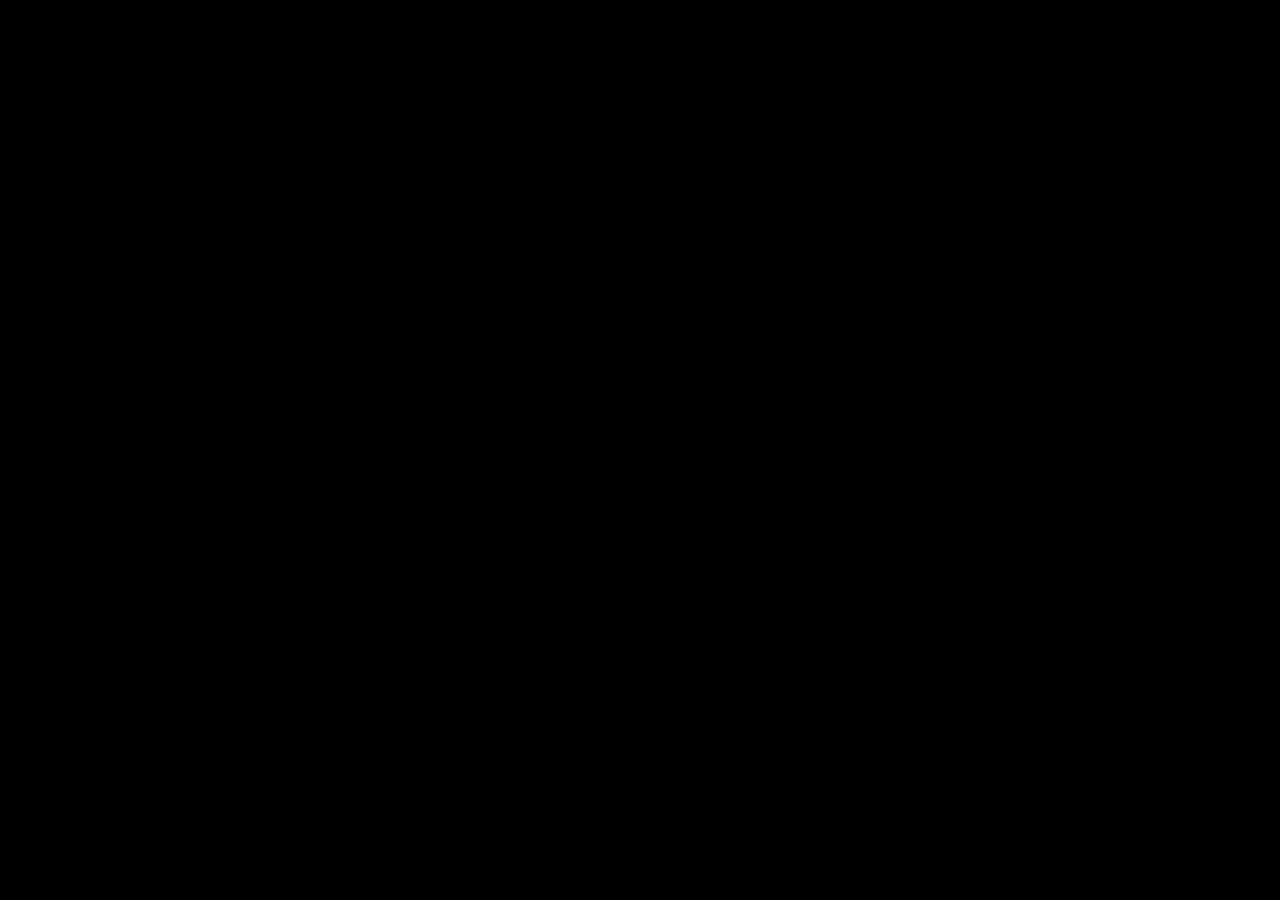
==== article1.html @ 0daafdd3 "fix" ====
<!DOCTYPE html>
<html lang="en">
<head>
    <meta charset="UTF-8">
    <meta http-equiv="X-UA-Compatible" content="IE=edge">
    <meta name="viewport" content="width=device-width, initial-scale=1.0">
    <title>Статьи (бета)</title>
    <link rel="stylesheet" href="style.css">
    <link rel="stylesheet" href="style2.css">
    <link rel="stylesheet" href="mobile.css">
    <link rel="preconnect" href="https://fonts.googleapis.com">
<link rel="preconnect" href="https://fonts.gstatic.com" crossorigin>
<link href="https://fonts.googleapis.com/css2?family=Kanit:wght@100&family=Montserrat:wght@200&display=swap" rel="stylesheet">
<link rel="preconnect" href="https://fonts.googleapis.com">
<link rel="preconnect" href="https://fonts.gstatic.com" crossorigin>
<link href="https://fonts.googleapis.com/css2?family=Kanit:wght@100&family=Montserrat:wght@200&family=Ubuntu:ital@1&display=swap" rel="stylesheet">
</head>
<body>
<h1 class="title">Привет!</h1>
<p class="text">Я не знаю, что ты тут делаешь, но это первая статья на сайте! <br>
Скоро, ты увидешь тут много интересного!</p>
<div class="btncenter"><img src="cat.png" alt="" srcset=""></div>
<div class="btncenter">
<button onclick="location.href='index.html'">На главную</button><br>
</div>
<p class="text">Комментарии:</p>
<div class="comment">
<script src="https://giscus.app/client.js"
        data-repo="devcat86/mysite"
        data-repo-id="R_kgDOJjSkMA"
        data-category="Announcements"
        data-category-id="DIC_kwDOJjSkMM4CXD1x"
        data-mapping="title"
        data-strict="0"
        data-reactions-enabled="1"
        data-emit-metadata="0"
        data-input-position="bottom"
        data-theme="dark"
        data-lang="ru"
        crossorigin="anonymous"
        async>
</script>
</div>
</body>
</html>
---- style.css ----
body {
    /*background-image: url(pic4.jpeg);
    background-repeat: no-repeat;
    background-attachment: fixed;
    background-size: cover;
    background-position: center;*/
    background-color: black;
}

#title {
    font-family: 'Kanit', sans-serif;
font-family: 'Montserrat', sans-serif;
text-align: center; 
color: lightyellow;
font-size: 50px;
animation: title 30s infinite;
}

#text {
    font-family: 'Kanit', sans-serif;
    font-family: 'Montserrat', sans-serif;
    font-family: 'Ubuntu', sans-serif;
text-align: center;
color: whitesmoke
}

button {
    border-radius: 8px;
    width:110px; 
    height:50px;
    border: 1px solid black;
    opacity: 0.7;
    transition-duration: 0.5s;
    margin-top: 20px;
    /*box-shadow: 4px 4px 6px rgb(75, 75, 75); */
    text-align: center;
    margin: 10px;
    font-size: 16px;
    background-color: black;
    animation: title 30s infinite;
}

button:hover{
    border: 1px ridge whitesmoke;
}

.test{
    text-align: center;
    color: whitesmoke
}

.btncenter {
    display: flex;
    justify-content: center;
    align-items: center;
    }

#spoiler{
    color:whitesmoke;
    text-align: center;
}
.errbtncent{
    display: flex;
    justify-content: center;
    align-items: center;
    transition-duration: 0.5s;
}
.errbtncent:hover{
    transform: scale(8, 2)
}
.errbtn2:hover{
    color: white;
    background-color: red;
    opacity: 1.0;
    box-shadow: none; 
}
#li, li, #jsdiv{
    color:#fff;
    display: flex;
    justify-content: center;
    align-items: center;
}

 #jsbutton{
    border-radius: 16px;
    width:80px; 
    height:22px;
    border: 1px solid black;
    opacity: 0.7;
 }
 #jsdiv{
    border: 1px solid;
    background-color: whitesmoke;
    display: flex;
    justify-content: center;
    align-items: center;
 }
---- mobile.css ----
@media screen and (max-width: 700px) {
    .comment {
        width: 100%;
        display: flex;
        flex-direction: column;
    }    
}
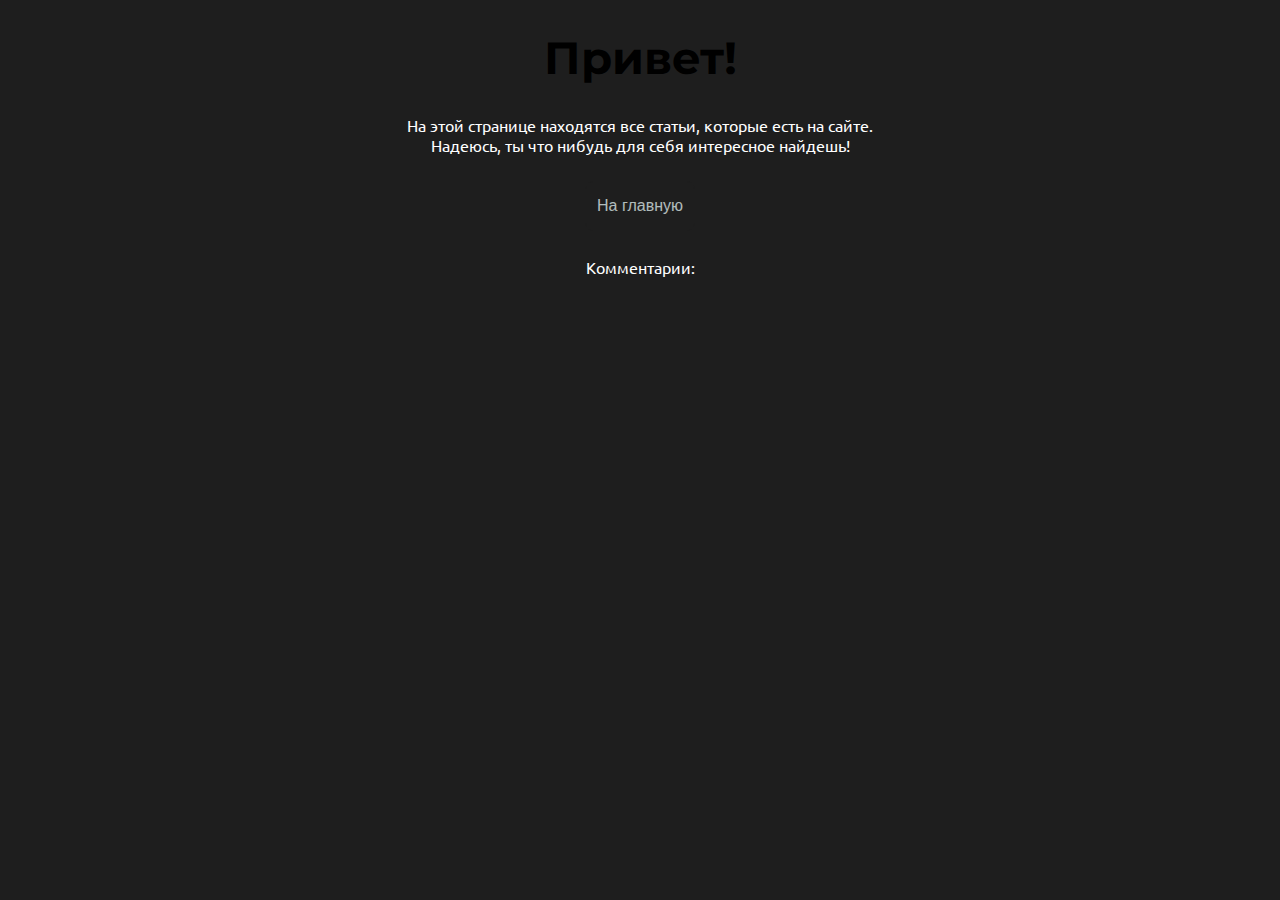
==== commit 1b71c54e: "fix" ====
--- a/article1.html
+++ b/article1.html
@@ -4,7 +4,7 @@
     <meta charset="UTF-8">
     <meta http-equiv="X-UA-Compatible" content="IE=edge">
     <meta name="viewport" content="width=device-width, initial-scale=1.0">
-    <title>Статьи (бета)</title>
+    <title>Все Статьи</title>
     <link rel="stylesheet" href="style.css">
     <link rel="stylesheet" href="style2.css">
     <link rel="stylesheet" href="mobile.css">
@@ -17,8 +17,7 @@
 </head>
 <body>
 <h1 class="title">Привет!</h1>
-<p class="text">Я не знаю, что ты тут делаешь, но это первая статья на сайте! <br>
-Скоро, ты увидешь тут много интересного!</p>
+<p class="text">На этой странице находятся все статьи, которые есть на сайте. <br> Надеюсь, ты что нибудь для себя интересное найдешь!</p>
 <div class="btncenter"><img src="cat.png" alt="" srcset=""></div>
 <div class="btncenter">
 <button onclick="location.href='index.html'">На главную</button><br>
--- a/style.css
+++ b/style.css
@@ -1,34 +1,33 @@
 body {
-    /*background-image: url(pic4.jpeg);
+ /* background-image: url(pic4.jpeg);
     background-repeat: no-repeat;
     background-attachment: fixed;
     background-size: cover;
-    background-position: center;*/
-    background-color: black;
+    background-position: center; */
+    background-color: rgb(30, 30, 30);
 }
 
-#title {
+.title {
     font-family: 'Kanit', sans-serif;
 font-family: 'Montserrat', sans-serif;
 text-align: center; 
-color: lightyellow;
-font-size: 50px;
-animation: title 30s infinite;
+font-size: 45px;
+animation: title 60s infinite;
 }
 
-#text {
+.text {
     font-family: 'Kanit', sans-serif;
     font-family: 'Montserrat', sans-serif;
     font-family: 'Ubuntu', sans-serif;
 text-align: center;
-color: whitesmoke
+color: white;
 }
 
 button {
     border-radius: 8px;
     width:110px; 
     height:50px;
-    border: 1px solid black;
+    border: 1px solid rgb(30, 30, 30);
     opacity: 0.7;
     transition-duration: 0.5s;
     margin-top: 20px;
@@ -36,51 +35,23 @@
     text-align: center;
     margin: 10px;
     font-size: 16px;
-    background-color: black;
-    animation: title 30s infinite;
+    background-color: rgb(30, 30, 30);
+    color:azure;
+    /*animation: title 30s infinite;*/
 }
 
 button:hover{
     border: 1px ridge whitesmoke;
 }
-
-.test{
-    text-align: center;
-    color: whitesmoke
-}
-
 .btncenter {
     display: flex;
     justify-content: center;
     align-items: center;
     }
-
-#spoiler{
+.spoiler{
     color:whitesmoke;
     text-align: center;
 }
-.errbtncent{
-    display: flex;
-    justify-content: center;
-    align-items: center;
-    transition-duration: 0.5s;
-}
-.errbtncent:hover{
-    transform: scale(8, 2)
-}
-.errbtn2:hover{
-    color: white;
-    background-color: red;
-    opacity: 1.0;
-    box-shadow: none; 
-}
-#li, li, #jsdiv{
-    color:#fff;
-    display: flex;
-    justify-content: center;
-    align-items: center;
-}
-
  #jsbutton{
     border-radius: 16px;
     width:80px; 
@@ -89,9 +60,47 @@
     opacity: 0.7;
  }
  #jsdiv{
-    border: 1px solid;
+    border: 2px solid black;
     background-color: whitesmoke;
+    color: black;
     display: flex;
     justify-content: center;
     align-items: center;
+    width: 75%;
+  margin: auto;
  }
+ a {
+    text-decoration: none;
+    color: #fff;
+}
+ol {
+  list-style: none;
+  margin: auto;
+  padding: 0;
+}
+.social-icons li {
+  vertical-align: top;
+  display: inline;
+  font-size: 36px;
+  margin: 5px;
+}
+.social-icons-container {
+  margin: 0 auto;
+  display: flex;
+  justify-content: center;
+  align-items: center;
+}
+.social-icon {
+  transition-duration: 0.2s;
+}
+.social-icon:hover {
+  color: #ccc;
+  transition-duration: 0.2s;
+}
+img{
+  width: 200px;
+}
+.comment{
+  width: 50%;
+  margin: auto;
+}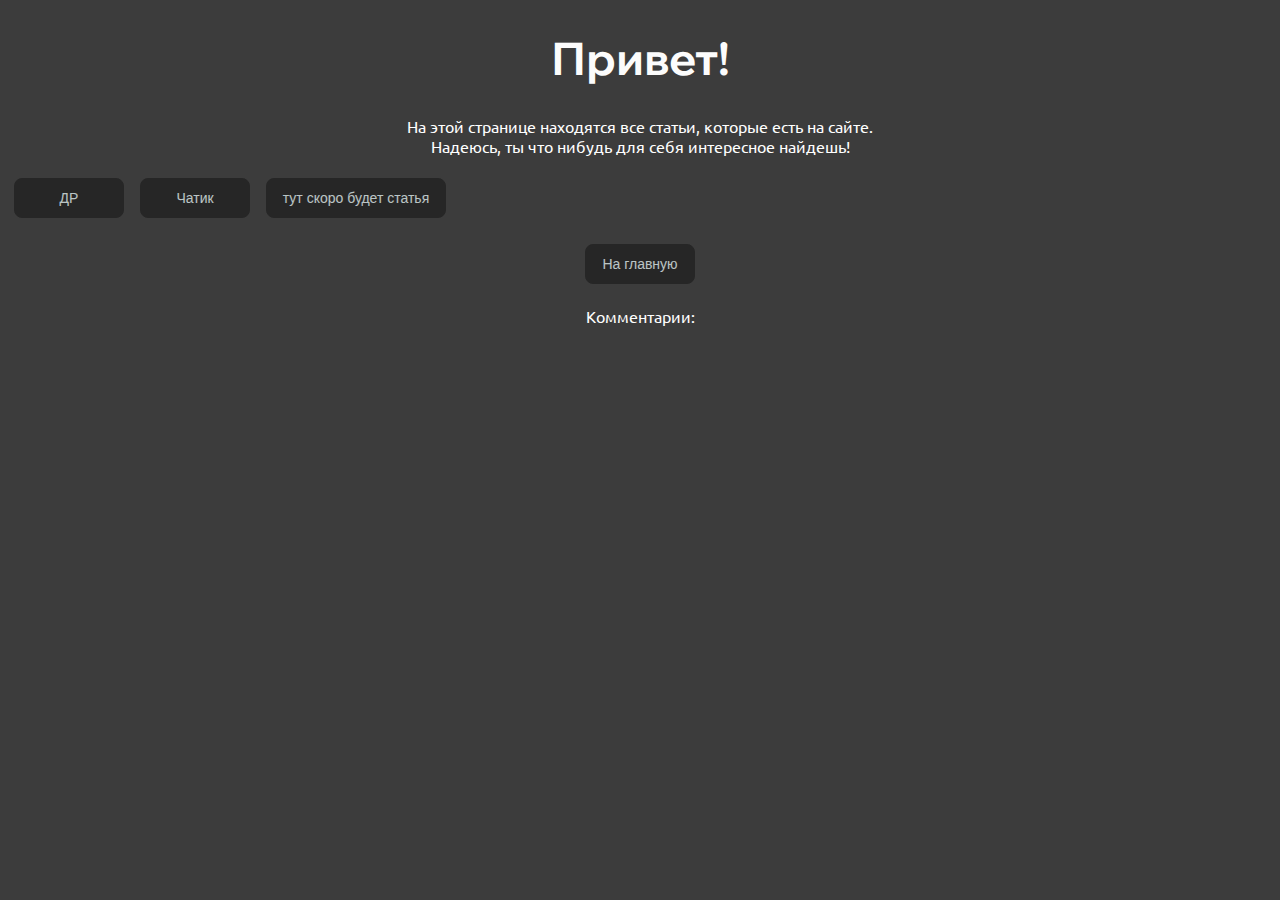
==== commit 2142f6d7: "стрим" ====
--- a/article1.html
+++ b/article1.html
@@ -18,14 +18,16 @@
 <body>
 <h1 class="title">Привет!</h1>
 <p class="text">На этой странице находятся все статьи, которые есть на сайте. <br> Надеюсь, ты что нибудь для себя интересное найдешь!</p>
-<div class="btncenter"><img src="cat.png" alt="" srcset=""></div>
+<button onclick="location.href='13years.html'">ДР</button>
+<button onclick="location.href='chat.html'">Чатик</button>
+<button onclick="location.href=''" style="width:180px;">тут скоро будет статья</button>
 <div class="btncenter">
-<button onclick="location.href='index.html'">На главную</button><br>
+<button onclick="location.href='index.html'" class="home1">На главную</button><br>
 </div>
 <p class="text">Комментарии:</p>
 <div class="comment">
 <script src="https://giscus.app/client.js"
-        data-repo="devcat86/mysite"
+        data-repo="devcat86/devcat86.eu.org"
         data-repo-id="R_kgDOJjSkMA"
         data-category="Announcements"
         data-category-id="DIC_kwDOJjSkMM4CXD1x"
--- a/style.css
+++ b/style.css
@@ -1,18 +1,22 @@
+@import url('https://fonts.googleapis.com/css2?family=Indie+Flower&family=Libre+Franklin:wght@100&family=Raleway:wght@200&family=Wix+Madefor+Display&display=swap');
 body {
  /* background-image: url(pic4.jpeg);
     background-repeat: no-repeat;
     background-attachment: fixed;
     background-size: cover;
     background-position: center; */
-    background-color: rgb(30, 30, 30);
+    background-color: rgb(60, 60, 60);
 }
 
 .title {
-    font-family: 'Kanit', sans-serif;
-font-family: 'Montserrat', sans-serif;
-text-align: center; 
+  font-family: 'Indie Flower', cursive;
+font-family: 'Libre Franklin', sans-serif;
+font-family: 'Raleway', sans-serif;
+font-family: 'Wix Madefor Display', sans-serif;
+text-align: center;
 font-size: 45px;
 animation: title 60s infinite;
+color: rgb(252, 252, 252);
 }
 
 .text {
@@ -22,27 +26,87 @@
 text-align: center;
 color: white;
 }
-
+.home1{
+  margin-top: 20px;
+}
 button {
     border-radius: 8px;
     width:110px; 
-    height:50px;
+    height:40px;
     border: 1px solid rgb(30, 30, 30);
     opacity: 0.7;
-    transition-duration: 0.5s;
-    margin-top: 20px;
-    /*box-shadow: 4px 4px 6px rgb(75, 75, 75); */
+    transition-duration: 0.3s;
+    /* box-shadow: 4px 4px 6px rgb(75, 75, 75); */
     text-align: center;
-    margin: 10px;
-    font-size: 16px;
+    margin: 6px;
+    font-size: 14px;
     background-color: rgb(30, 30, 30);
     color:azure;
-    /*animation: title 30s infinite;*/
+    /* animation: title 30s infinite; */
+}
+button:hover{
+  box-shadow: 1px 1px 16px rgb(255, 255, 255);
+}
+/* button {
+  width: 220px;
+  height: 50px;
+  border: none;
+  outline: none;
+  color: #fff;
+  background: #333333;
+  cursor: pointer;
+  position: relative;
+  z-index: 0;
+  border-radius: 10px;
 }
 
-button:hover{
-    border: 1px ridge whitesmoke;
+button:before {
+  content: '';
+  background: linear-gradient(45deg, #ff0000, #ff7300, #fffb00, #48ff00, #00ffd5, #002bff, #7a00ff, #ff00c8, #ff0000);
+  position: absolute;
+  top: -2px;
+  left:-2px;
+  background-size: 400%;
+  z-index: -1;
+  filter: blur(5px);
+  width: calc(100% + 4px);
+  height: calc(100% + 4px);
+  animation: glowing 15s linear infinite;
+  opacity: 0;
+  transition: opacity .3s ease-in-out;
+  border-radius: 10px;
 }
+
+button:active {
+  color: #000
+}
+
+button:active:after {
+  background: transparent;
+}
+
+button:hover:before {
+  opacity: 1;
+}
+
+button:after {
+  z-index: -1;
+  content: '';
+  position: absolute;
+  width: 100%;
+  height: 100%;
+  background: #111;
+  left: 0;
+  top: 0;
+  border-radius: 10px;
+}
+
+@keyframes glowing {
+  0% { background-position: 0 0; }
+  50% { background-position: 400% 0; }
+  100% { background-position: 0 0; }
+} */
+
 .btncenter {
     display: flex;
     justify-content: center;
@@ -55,17 +119,18 @@
  #jsbutton{
     border-radius: 16px;
     width:80px; 
-    height:22px;
-    border: 1px solid black;
+    height:24px;
+    border: 1px solid rgb(30, 30, 30);
     opacity: 0.7;
  }
  #jsdiv{
-    border: 2px solid black;
+  font-family: 'Indie Flower', cursive;
+font-family: 'Libre Franklin', sans-serif;
+font-family: 'Raleway', sans-serif;
+font-family: 'Wix Madefor Display', sans-serif;
+    border: 2px solid rgb(60, 60, 60);
     background-color: whitesmoke;
-    color: black;
-    display: flex;
-    justify-content: center;
-    align-items: center;
+    color: rgb(0, 0, 0);
     width: 75%;
   margin: auto;
  }
@@ -103,4 +168,4 @@
 .comment{
   width: 50%;
   margin: auto;
-}+}
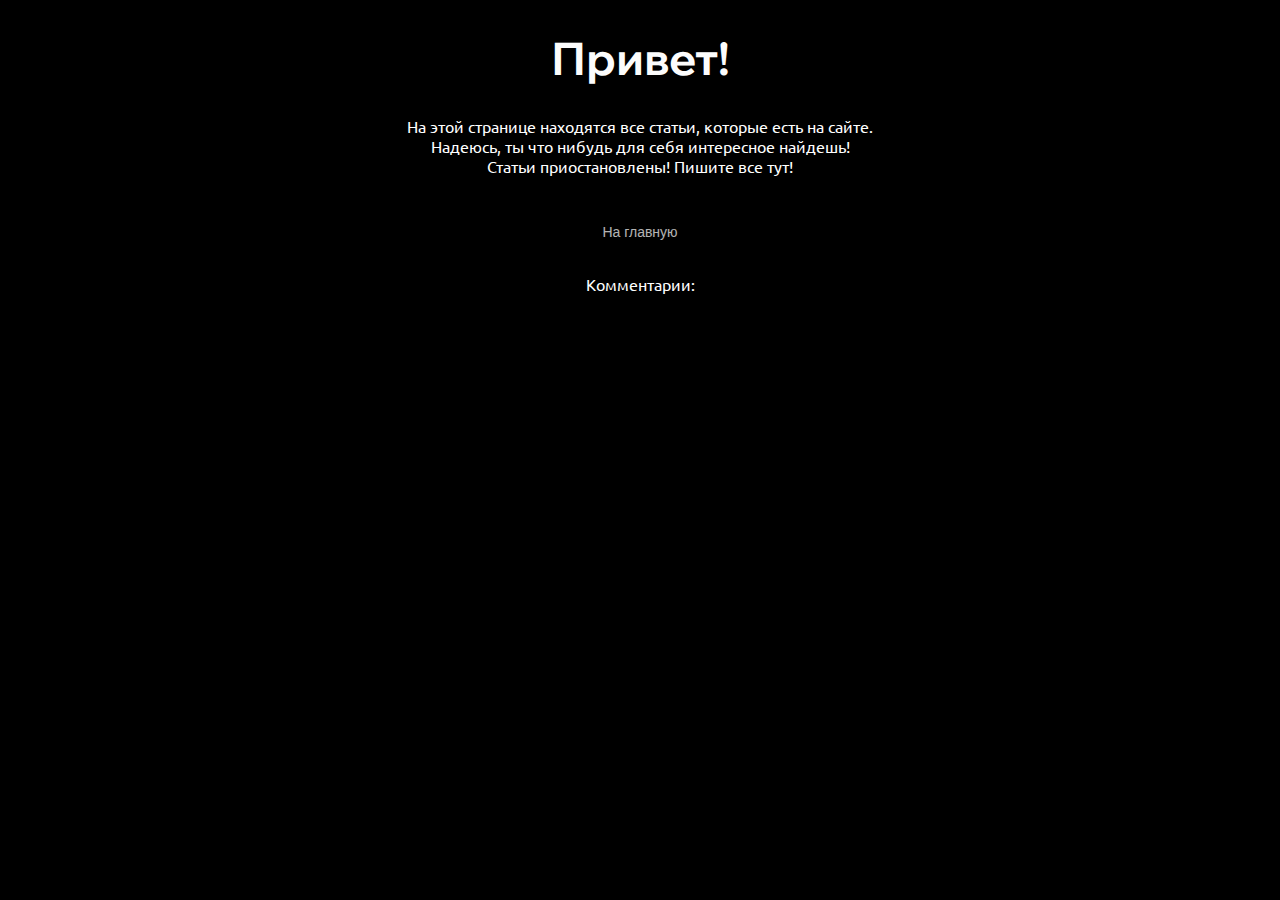
==== commit e8ca1e77: "финальное обновление" ====
--- a/article1.html
+++ b/article1.html
@@ -17,10 +17,7 @@
 </head>
 <body>
 <h1 class="title">Привет!</h1>
-<p class="text">На этой странице находятся все статьи, которые есть на сайте. <br> Надеюсь, ты что нибудь для себя интересное найдешь!</p>
-<button onclick="location.href='13years.html'">ДР</button>
-<button onclick="location.href='chat.html'">Чатик</button>
-<button onclick="location.href=''" style="width:180px;">тут скоро будет статья</button>
+<p class="text">На этой странице находятся все статьи, которые есть на сайте. <br> Надеюсь, ты что нибудь для себя интересное найдешь! <br> Статьи приостановлены! Пишите все тут!</p>
 <div class="btncenter">
 <button onclick="location.href='index.html'" class="home1">На главную</button><br>
 </div>
--- a/style.css
+++ b/style.css
@@ -5,7 +5,7 @@
     background-attachment: fixed;
     background-size: cover;
     background-position: center; */
-    background-color: rgb(60, 60, 60);
+    background-color: rgb(0, 0, 0);
 }
 
 .title {
@@ -33,21 +33,22 @@
     border-radius: 8px;
     width:110px; 
     height:40px;
-    border: 1px solid rgb(30, 30, 30);
+    border: 1px solid rgb(0, 0, 0);
     opacity: 0.7;
     transition-duration: 0.3s;
     /* box-shadow: 4px 4px 6px rgb(75, 75, 75); */
     text-align: center;
     margin: 6px;
     font-size: 14px;
-    background-color: rgb(30, 30, 30);
-    color:azure;
+    background-color: rgb(0, 0, 0);
+    color:rgb(255, 255, 255);
     /* animation: title 30s infinite; */
 }
 button:hover{
-  box-shadow: 1px 1px 16px rgb(255, 255, 255);
+  box-shadow: 1px 1px 8px rgb(255, 255, 255);
 }
-/* button {
+
+/* button { переливание кнопок
   width: 220px;
   height: 50px;
   border: none;
@@ -120,7 +121,7 @@
     border-radius: 16px;
     width:80px; 
     height:24px;
-    border: 1px solid rgb(30, 30, 30);
+    border: 1px solid rgb(0, 0, 0);
     opacity: 0.7;
  }
  #jsdiv{
@@ -128,9 +129,9 @@
 font-family: 'Libre Franklin', sans-serif;
 font-family: 'Raleway', sans-serif;
 font-family: 'Wix Madefor Display', sans-serif;
-    border: 2px solid rgb(60, 60, 60);
-    background-color: whitesmoke;
-    color: rgb(0, 0, 0);
+    border: 2px solid rgb(255, 255, 255);
+    background-color: rgb(0, 0, 0);
+    color: rgb(255, 255, 255);
     width: 75%;
   margin: auto;
  }
